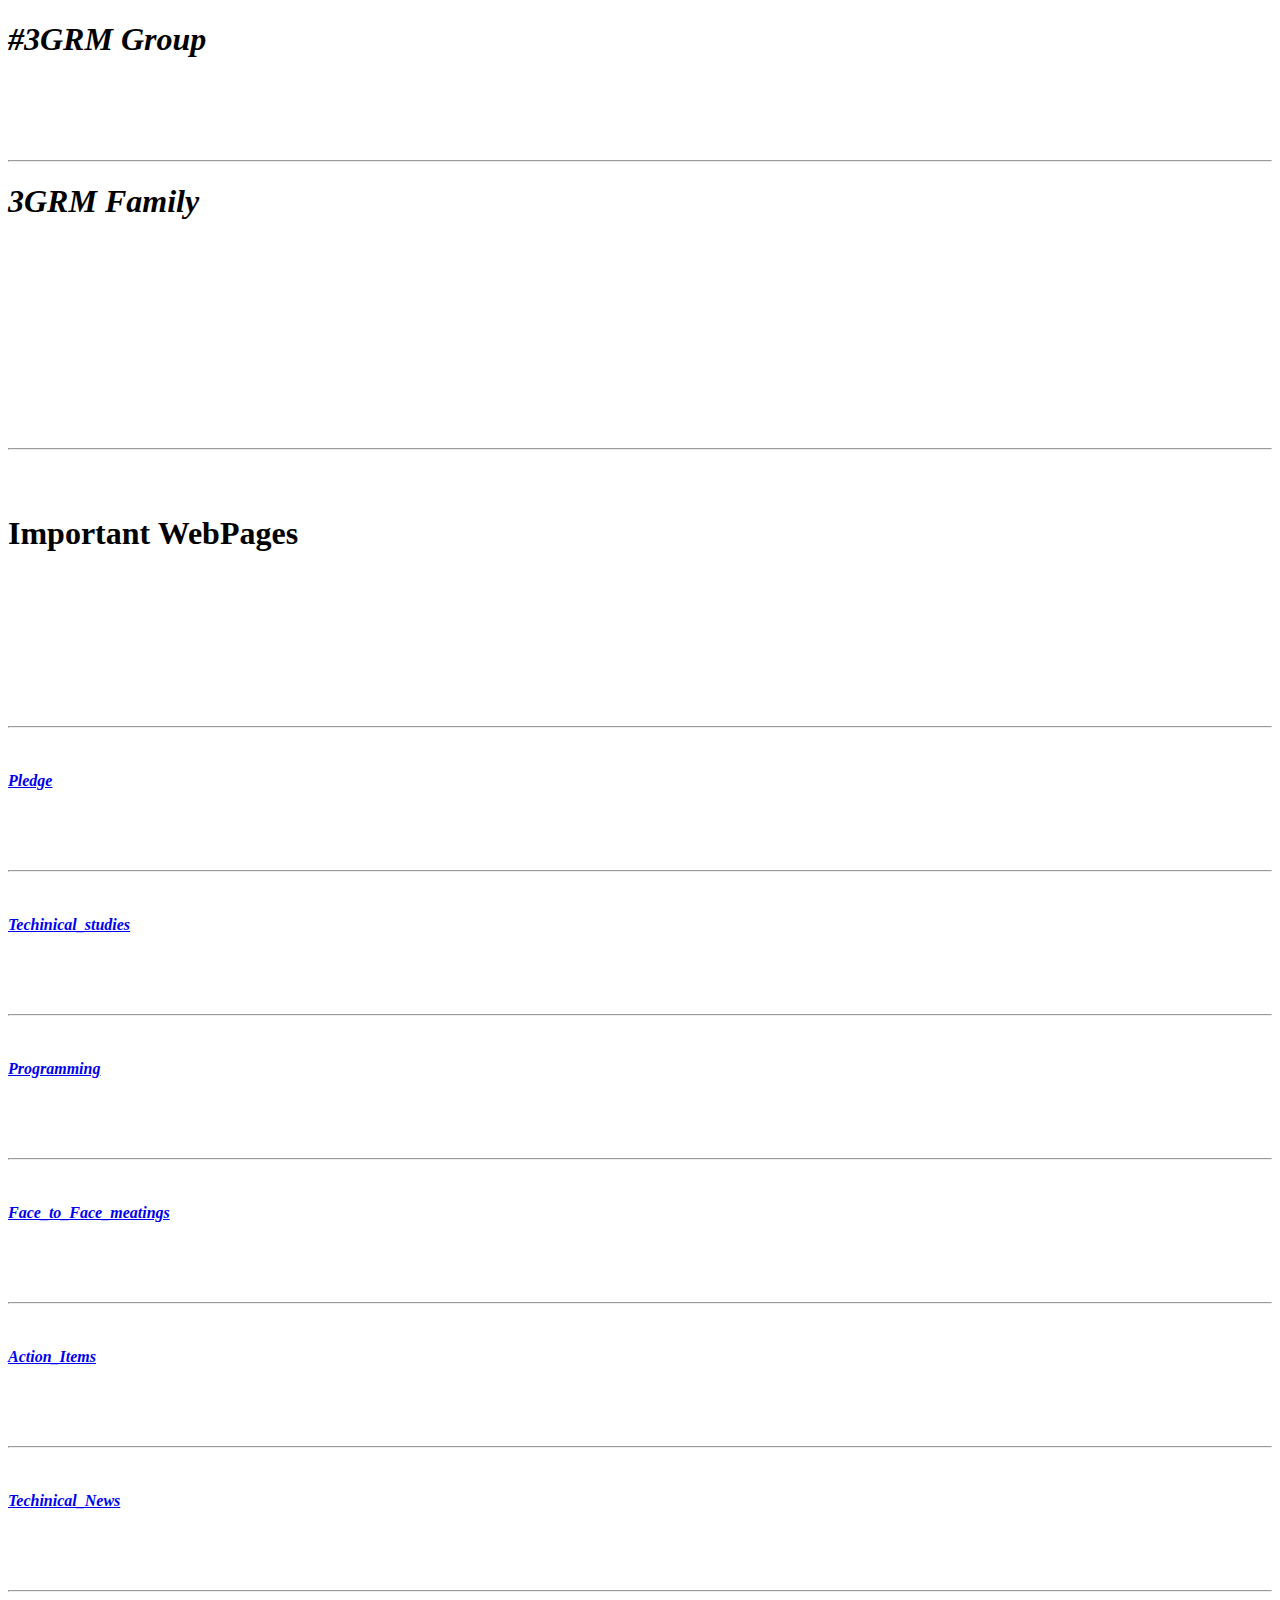
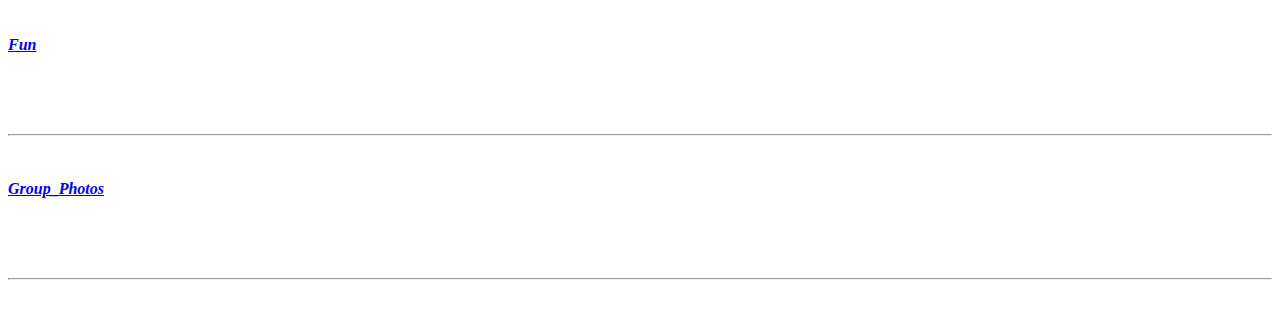
==== index.html @ 51795c0d "added an basic website" ====
<!DOCTYPE html>
<html lang="en" dir="ltr">

<head>
  <meta charset="utf-8">
  <title>3GRM Home Page</title>
  <link rel="stylesheet" href="CSS/styles.css">
</head>

<body>
  <h1><em>#3GRM Group</em></h1><br><br>
  <br><br><hr>
  <div class="bg-image"></div>

  <div class="bg-text">
    <h1><em>3GRM Family</em></h1>
    <p></p>
  </div>
  <br><br><br><br><br><br><br><br><br>
  <br><br>
  <hr><br><br>
  <h1>Important WebPages</h1>

  <br><br><br><br><br><br>
  <div>
  <br><br>
  <hr><br><br>
  <a href="Pledge.html"><em><strong>Pledge</strong></em></a><br><br><br>
  <br><br>
  <hr><br><br>
  <a href="Techinical_studies.html"><em><strong>Techinical_studies</strong></em></a><br><br><br>
  <br><br>
  <hr><br><br>
  <a href="Programming.html"><em><strong>Programming</strong></em></a><br><br><br>
  <br><br>
  <hr><br><br>
  <a href="Face_to_Face_meatings.html"><em><strong>Face_to_Face_meatings</strong></em></a><br><br><br>
  <br><br>
  <hr><br><br>
  <a href="Action_Items.html"><em><strong>Action_Items</strong></em></a><br><br><br>
  <br><br>
  <hr><br><br>
  <a href="Techinical_News.html"><em><strong>Techinical_News</strong></em></a><br><br><br>
  <br><br>
  <hr><br><br>
  <a href="Fun.html"><em><strong>Fun</strong></em></a><br><br><br>
  <br><br>
  <hr><br><br>
  <a href="Group_Photos.html"><em><strong>Group_Photos</strong></em></a><br><br><br>
  <br><br>
  <hr><br><br>
  </div>
</body>

</html>
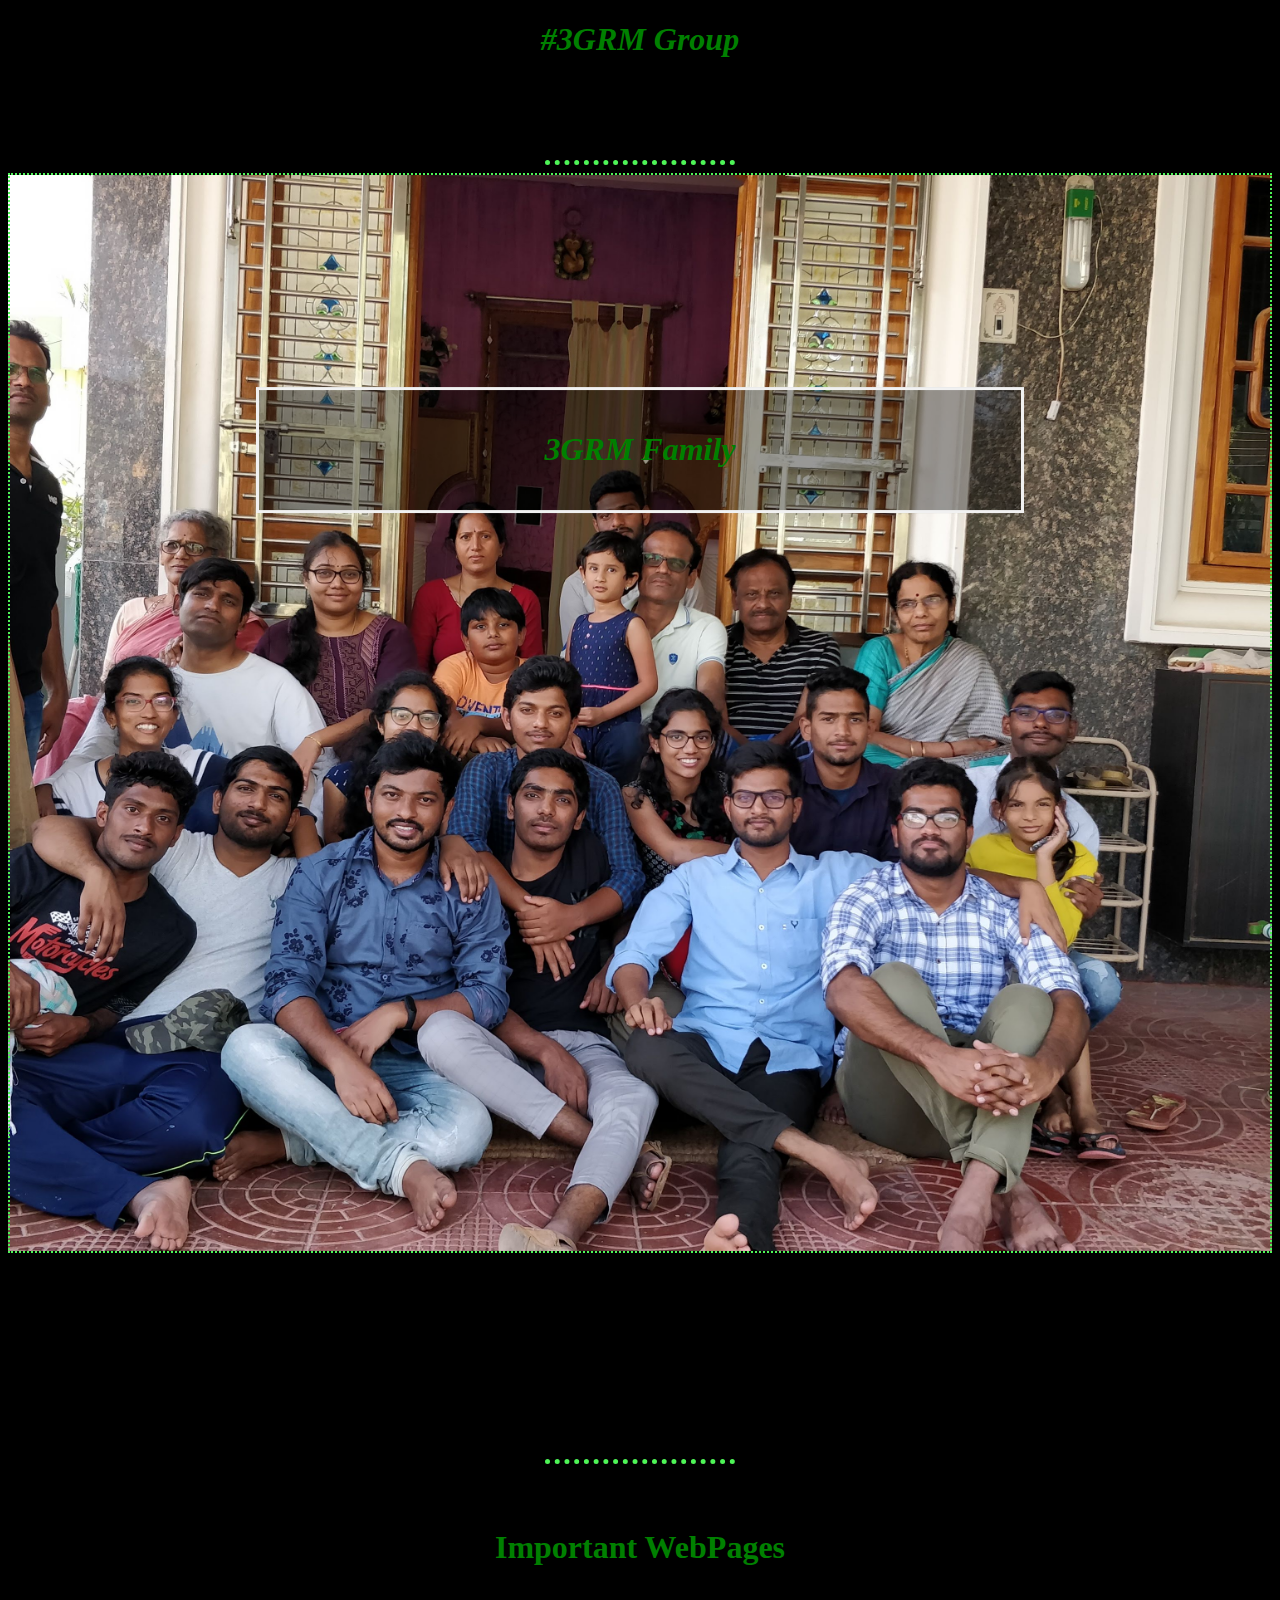
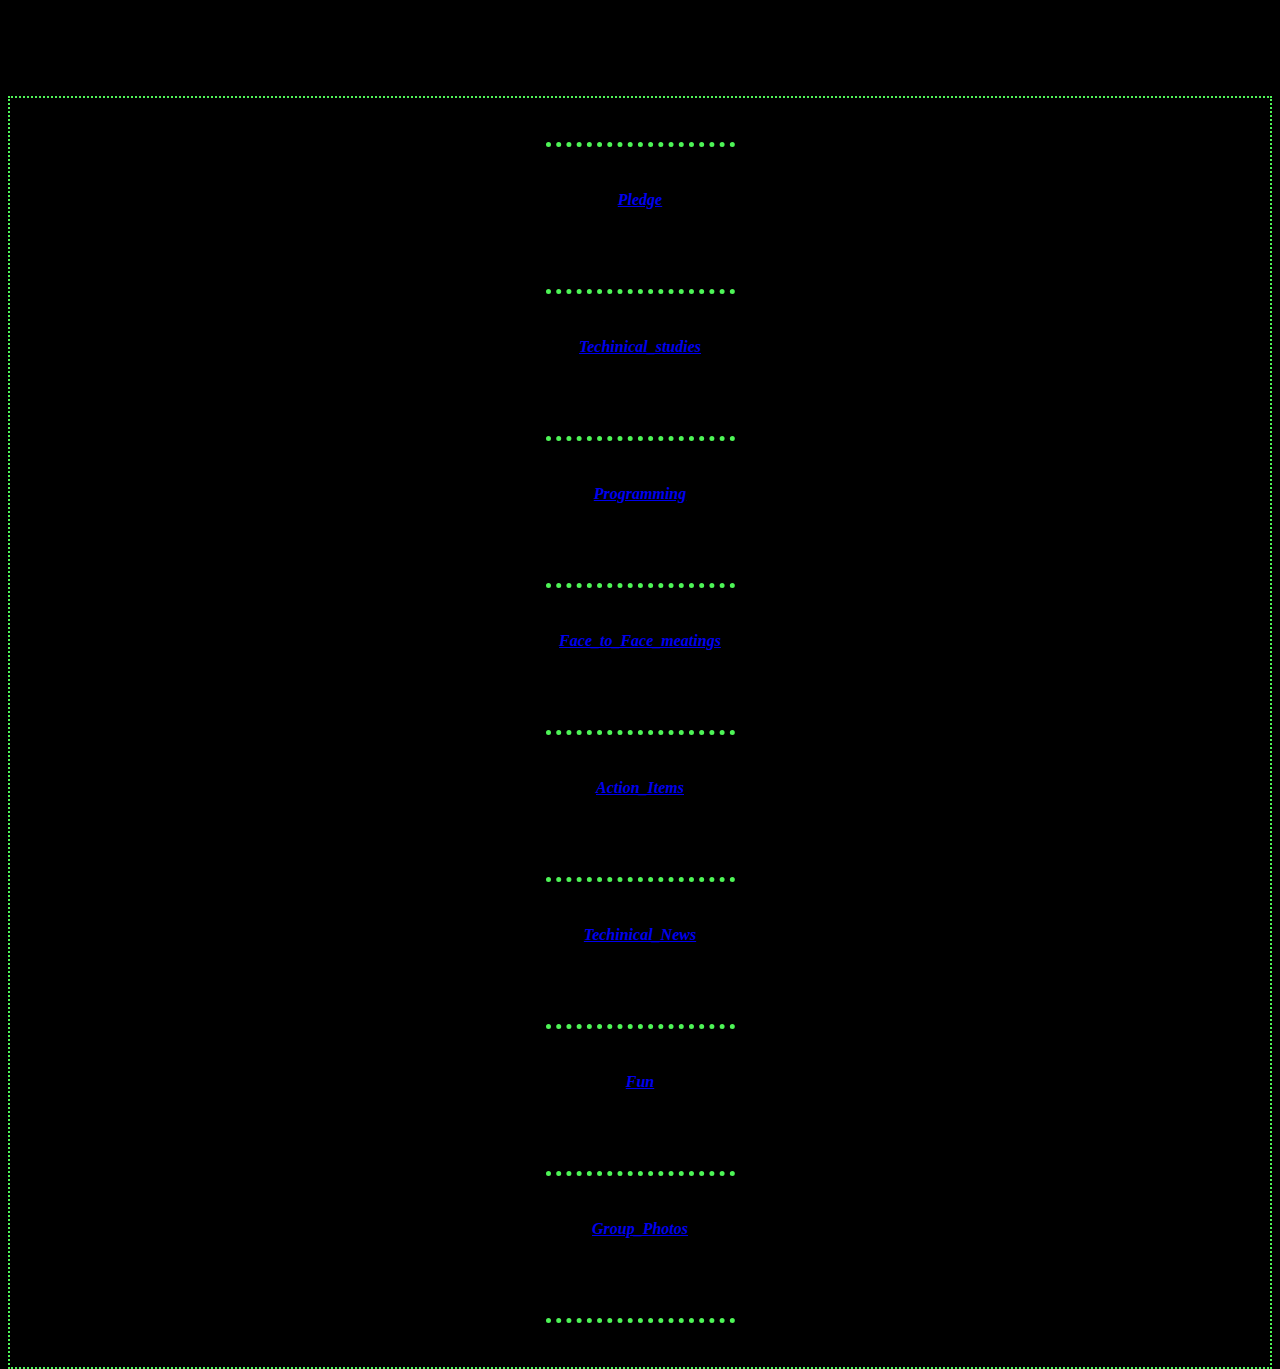
==== commit 4f778cd7: "Update index.html" ====
--- a/index.html
+++ b/index.html
@@ -4,7 +4,7 @@
 <head>
   <meta charset="utf-8">
   <title>3GRM Home Page</title>
-  <link rel="stylesheet" href="CSS/styles.css">
+  <link rel="stylesheet" href="styles.css">
 </head>
 
 <body>
@@ -52,4 +52,4 @@
   </div>
 </body>
 
-</html>+</html>
--- a/styles.css
+++ b/styles.css
@@ -0,0 +1,301 @@
+body {
+  background-color: black;
+}
+img {
+  background-color: black;
+}
+.group{
+  background-color: black;
+}
+h1 {
+  text-align: center;
+  color: green;
+  
+}
+p {
+  color: green;
+}
+hr {
+ border-style: none;
+ border-top-style: dotted;
+ border-width: 5px;
+ border-color: rgb(78, 245, 87);
+ width: 15%;
+}
+
+
+ body,
+html {
+  height: 100%;
+  }
+
+* {
+  box-sizing: border-box;
+}
+
+.bg-image {
+  /* The image used */
+  background-image: url("IMG_2.jpg");
+
+  /* Add the blur effect */
+  filter: blur(0px);
+  -webkit-filter: blur(0px);
+
+  /* Full height */
+  height: 120%;
+
+  /* Center and scale the image nicely */
+  background-position: center;
+  background-repeat: no-repeat;
+  background-size: cover;
+}
+
+/* Position text in the middle of the page/image */
+.bg-text {
+  background-color: rgb(0, 0, 0);
+  /* Fallback color */
+  background-color: rgba(0, 0, 0, 0.4);
+  /* Black w/opacity/see-through */
+  color: white;
+  font-weight: bold;
+  border: 3px solid #f1f1f1;
+  position: absolute;
+  top: 50%;
+  left: 50%;
+  transform: translate(-50%, -50%);
+  z-index: 2;
+  width: 60%;
+  padding: 20px;
+  text-align: center;
+}
+
+.B-link {
+text-align: center;
+}
+div {
+  display: block;
+  text-align: center;
+  border: 1px dotted ;
+  border-color: rgb(78, 245, 87);
+  border-width: 2px;
+  
+}
+.GO_TO {
+  font-size: x-large;
+  text-shadow: blanchedalmond;
+}
+
+
+.h1 {
+  border-color: rgb(78, 245, 87);
+ 
+   border: 10px dotted;
+   background-color: #bbe1fa;
+  width: 100%;
+  height: 100px;
+  border: dotted 1px;
+  margin:10px;
+  padding: 0px;
+}
+.pledge {
+  border: 2px dotted rgb(78, 245, 87);
+  margin-left: 150px;
+  width: 75%;
+  height: 75%;
+}
+
+
+
+
+
+
+
+
+
+
+
+
+
+
+
+
+/*body {
+  background-color: #ccc;
+}
+
+.flag {
+  font-size: 10px;
+  width: 90em;
+  height: 60em;
+  border: 1px solid #aaa;
+}
+
+.stripe {
+  height: 33.33%;
+  box-sizing: border-box;
+}
+
+.stripe1 {
+  background-color: #FF9933;
+}
+
+.stripe2 {
+  padding: 1em;
+  background-color: white;
+}
+
+.stripe3 {
+  background-color: #138808;
+}
+
+.ashok {
+  width: 16em;
+  height: 16em;
+  position: relative;
+  border: 1em solid navy;
+  border-radius: 50%;
+  margin: 0 auto;
+}
+
+.ashok:before {
+  content: "";
+  position: absolute;
+  top: 6.5em;
+  left: 6.5em;
+  width: 3em;
+  height: 3em;
+  background-color: navy;
+  border-radius: 50%;
+}
+
+.spoke {
+  width: 1em;
+  height: 0;
+  position: absolute;
+  top: 7.75em;
+  left: 8em;
+  border-top: 0.25em solid transparent;
+  border-right: 2em solid navy;
+  border-bottom: 0.25em solid transparent;
+  transform-origin: 0 0.25em;
+}
+
+.spoke:before {
+  content: "";
+  position: absolute;
+  width: 0;
+  height: 0;
+  top: -0.25em;
+  left: 3em;
+  border-top: 0.25em solid transparent;
+  border-left: 5em solid navy;
+  border-bottom: 0.25em solid transparent;
+}
+
+.spoke:after {
+  content: "";
+  position: absolute;
+  width: 0.8em;
+  height: 0.8em;
+  top: 0.66em;
+  left: 7.6em;
+  background-color: navy;
+  border-radius: 50%;
+}
+
+.spoke1 {
+  transform: rotate(0deg);
+}
+
+.spoke2 {
+  transform: rotate(15deg);
+}
+
+.spoke3 {
+  transform: rotate(30deg);
+}
+
+.spoke4 {
+  transform: rotate(45deg);
+}
+
+.spoke5 {
+  transform: rotate(60deg);
+}
+
+.spoke6 {
+  transform: rotate(75deg);
+}
+
+.spoke7 {
+  transform: rotate(90deg);
+}
+
+.spoke8 {
+  transform: rotate(105deg);
+}
+
+.spoke9 {
+  transform: rotate(120deg);
+}
+
+.spoke10 {
+  transform: rotate(135deg);
+}
+
+.spoke11 {
+  transform: rotate(150deg);
+}
+
+.spoke12 {
+  transform: rotate(165deg);
+}
+
+.spoke13 {
+  transform: rotate(180deg);
+}
+
+.spoke14 {
+  transform: rotate(195deg);
+}
+
+.spoke15 {
+  transform: rotate(210deg);
+}
+
+.spoke16 {
+  transform: rotate(225deg);
+}
+
+.spoke17 {
+  transform: rotate(240deg);
+}
+
+.spoke18 {
+  transform: rotate(255deg);
+}
+
+.spoke19 {
+  transform: rotate(270deg);
+}
+
+.spoke20 {
+  transform: rotate(285deg);
+}
+
+.spoke21 {
+  transform: rotate(300deg);
+}
+
+.spoke22 {
+  transform: rotate(315deg);
+}
+
+.spoke23 {
+  transform: rotate(330deg);
+}
+
+.spoke24 {
+  transform: rotate(345deg);
+}
+*/
